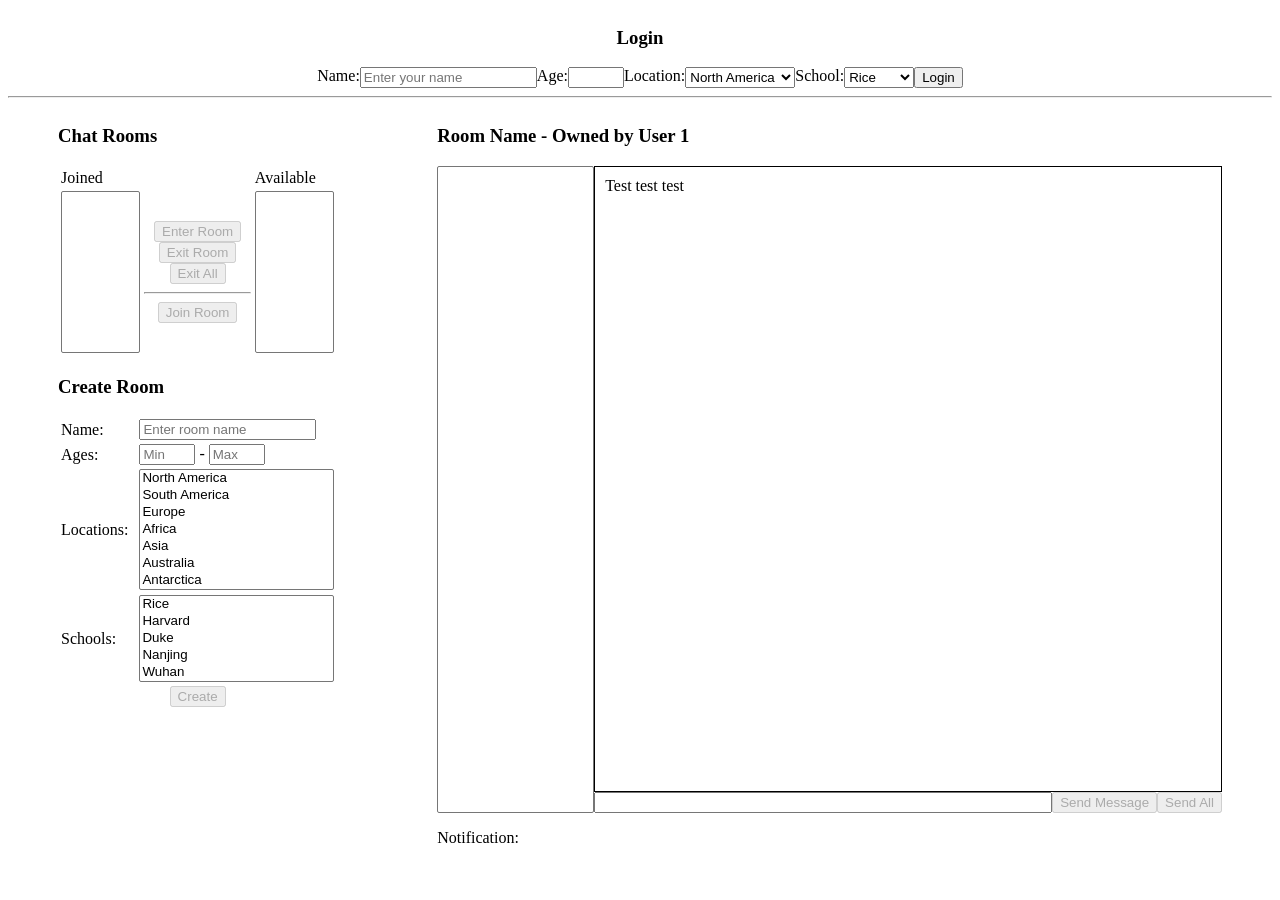
==== src/main/resources/public/index.html @ 8bbe7797 "2nd commit for OwnerLeavesRoom" ====
<!DOCTYPE html>
<html lang="en">
<head>
    <meta charset="UTF-8">
    <title>Hello</title>
    <script src="js/jquery-3.3.1.min.js"></script>
    <script src="js/chatapp.js"></script>
    <link rel="stylesheet" type="text/css" href="view.css" />
</head>
<body>
<div class="fill-col">
    <div class="padded-box">
        <div class="center-box">
            <h3>Login</h3>
        </div>
        <div class="center-box">
            Name: <input id="user-name" class="not-logged-in" type="text" placeholder="Enter your name">
            Age: <input id="user-age" class="not-logged-in" type="number" min="0" max="100">
            Location:
            <select id="user-location" class="not-logged-in">
                <option value="North America">North America</option>
                <option value="South America">South America</option>
                <option value="Europe">Europe</option>
                <option value="Africa">Africa</option>
                <option value="Asia">Asia</option>
                <option value="Australia">Australia</option>
                <option value="Antarctica">Antarctica</option>
            </select>
            School:
            <select id="user-school" class="not-logged-in">
                <option value="Rice">Rice</option>
                <option value="Harvard">Harvard</option>
                <option value="Duke">Duke</option>
                <option value="Nanjing">Nanjing</option>
                <option value="Wuhan">Wuhan</option>
            </select>
            <button id="btn-login" class="not-logged-in">Login</button>
        </div>
    </div>
    <div>
        <hr>
    </div>
    <div class="fill-row fill-box">
        <div class="third-box">
            <div class="padded-box">
                <div>
                    <h3>Chat Rooms</h3>
                </div>
                <table class="full-width">
                    <tr>
                        <td class="third-box">Joined</td>
                        <td></td>
                        <td class="third-box">Available</td>
                    </tr>
                    <tr>
                        <td>
                            <select id="slt-joined-rooms" multiple size="10" class="full-width">
                            </select>
                        </td>
                        <td>
                            <div class="center-box">
                                <button id="btn-enter" class="logged-in" disabled>Enter Room</button>
                            </div>
                            <div class="center-box">
                                <button id="btn-exit" class="logged-in" disabled>Exit Room</button>
                            </div>
                            <div class="center-box">
                                <button id="btn-exit-all" class="logged-in" disabled>Exit All</button>
                            </div>
                            <hr>
                            <div class="center-box">
                                <button id="btn-join" class="logged-in" disabled>Join Room</button>
                            </div>
                        </td>
                        <td>
                            <select id="slt-available-rooms" multiple size="10" class="full-width">
                            </select>
                        </td>
                    </tr>
                </table>

            </div>
            <div class="padded-box">
                <div>
                    <h3>Create Room</h3>
                </div>
                <table class="full-width">
                    <tr>
                        <td>Name:</td>
                        <td>
                            <input id="room-name" type="text" placeholder="Enter room name">
                        </td>
                    </tr>
                    <tr>
                        <td>Ages:</td>
                        <td>
                            <input id="room-min-age" type="number" min="0" max="100" placeholder="Min"> -
                            <input id="room-max-age" type="number" min="0" max="100" placeholder="Max">
                        </td>
                    </tr>
                    <tr>
                        <td>Locations:</td>
                        <td>
                            <select id="slt-room-location" multiple size="7" class="full-width">
                                <option>North America</option>
                                <option>South America</option>
                                <option>Europe</option>
                                <option>Africa</option>
                                <option>Asia</option>
                                <option>Australia</option>
                                <option>Antarctica</option>
                            </select>
                        </td>
                    </tr>
                    <tr>
                        <td>Schools:</td>
                        <td>
                            <select id="slt-room-school" multiple size="5" class="full-width">
                                <option>Rice</option>
                                <option>Harvard</option>
                                <option>Duke</option>
                                <option>Nanjing</option>
                                <option>Wuhan</option>
                            </select>
                        </td>
                    </tr>
                </table>
                <div class="center-box">
                    <button id="btn-create" class="logged-in" disabled>Create</button>
                </div>
            </div>
        </div>
        <div class="fill-col fill-box padded-box">
            <div>
                <h3>Room Name - Owned by User 1</h3>
            </div>
            <div class="fill-row fill-box">
                <div class="fifth-box">
                    <select id="slt-room-users" multiple size="20" class="full-width full-height">
                    </select>
                </div>
                <div class="fill-col fill-box">
                    <div id="chat-dialog" class="fill-box">
                        <ul>Test test test</ul>
                    </div>
                    <div class="fill-row">
                        <input id="chat-message" type="text" class="fill-box">
                        <button id="btn-send" class="logged-in" disabled>Send Message</button>
                        <button id="btn-send-all" class="logged-in" disabled>Send All</button>
                    </div>
                </div>
            </div>
            <div>
                <p>Notification:</p>
            </div>
        </div>
    </div>
</div>
</body>
</html>
---- src/main/resources/public/view.css ----
html {
    height: 95%;
}

body {
    height: 100%;
}

ul {
    margin: 0;
    padding: 0;
}

.padded-box {
    padding: 0 50px;
}

.fill-col {
    height: 100%;
    display: flex;
    flex-direction: column;
}

.fill-row {
    width: 100%;
    display: flex;
}

.fill-box {
    flex: 1;
}

.center-box {
    display: flex;
    justify-content: center;
    align-content: center;
}

.full-width {
    width: 100%;
}

.full-height {
    height: 100%;
}

.half-box {
    width: 50%;
}

.third-box {
    width: 30%;
}

.fifth-box {
    width: 20%;
}

#chat-dialog {
    overflow-y: scroll;
    border: 1px solid black;
    padding: 10px 10px;
}
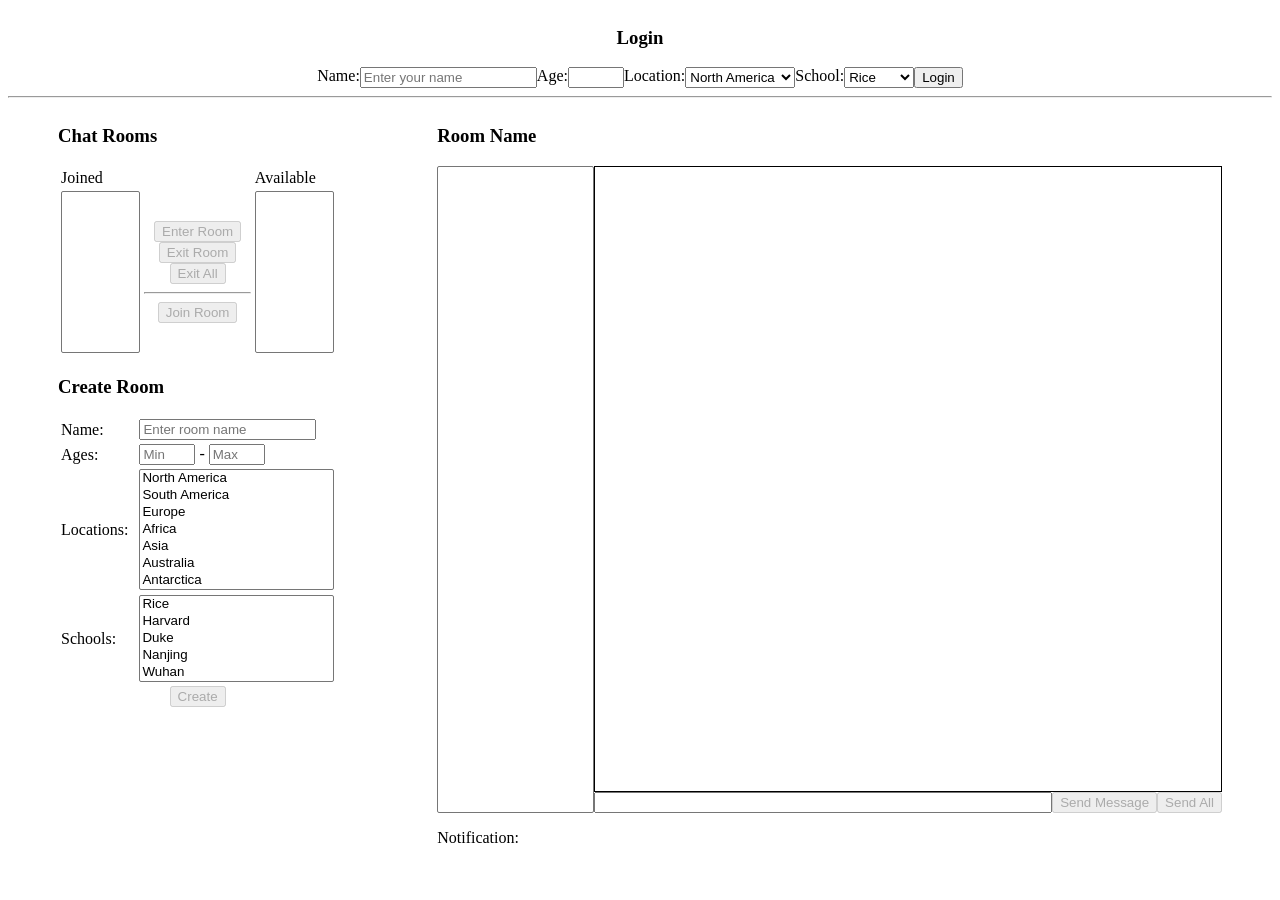
==== commit c2e093ec: "get send message working" ====
--- a/src/main/resources/public/index.html
+++ b/src/main/resources/public/index.html
@@ -132,7 +132,7 @@
         </div>
         <div class="fill-col fill-box padded-box">
             <div>
-                <h3>Room Name - Owned by User 1</h3>
+                <h3 id="room-title">Room Name</h3>
             </div>
             <div class="fill-row fill-box">
                 <div class="fifth-box">
@@ -141,7 +141,6 @@
                 </div>
                 <div class="fill-col fill-box">
                     <div id="chat-dialog" class="fill-box">
-                        <ul>Test test test</ul>
                     </div>
                     <div class="fill-row">
                         <input id="chat-message" type="text" class="fill-box">
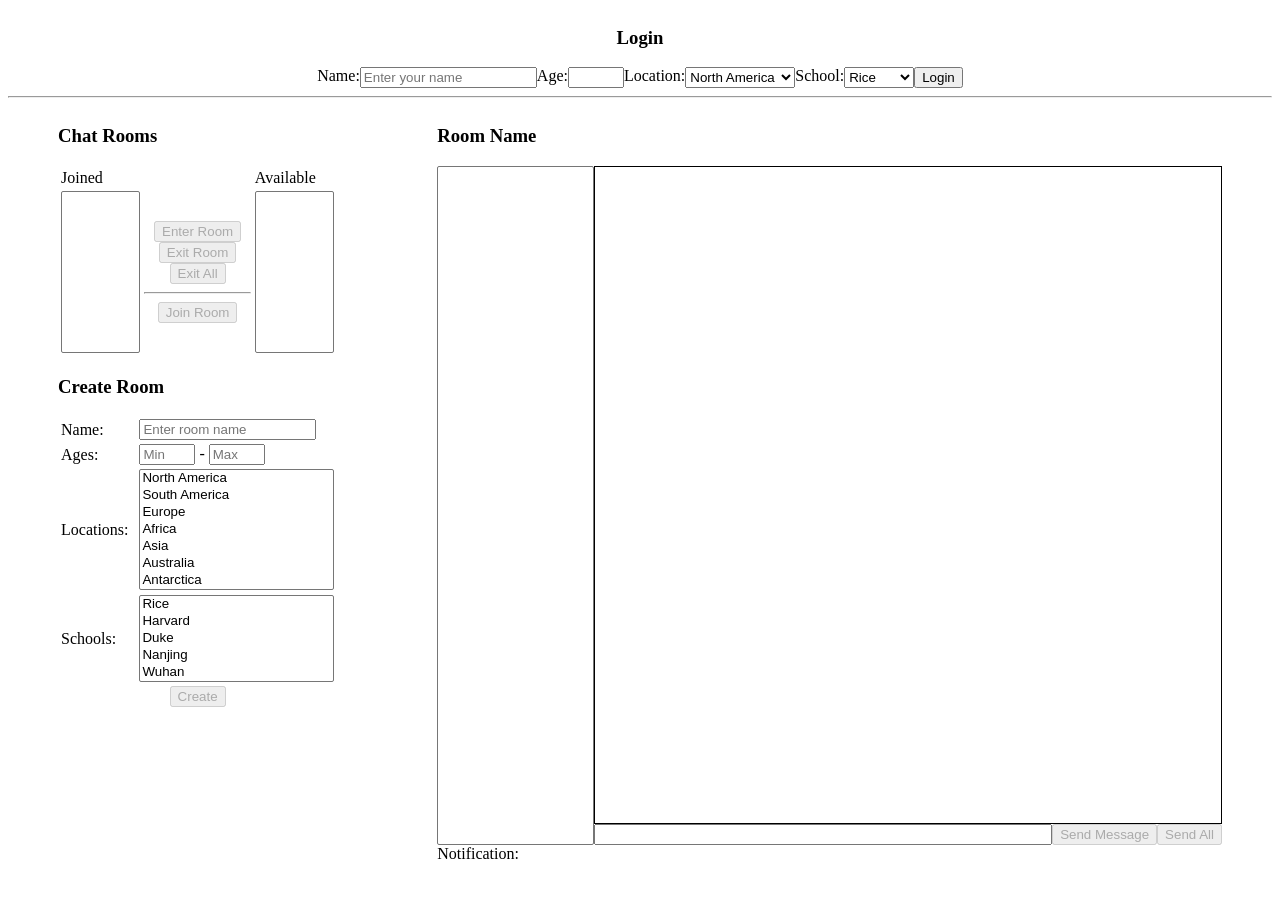
==== commit eeac723b: "integrate leave all rooms" ====
--- a/src/main/resources/public/index.html
+++ b/src/main/resources/public/index.html
@@ -150,7 +150,8 @@
                 </div>
             </div>
             <div>
-                <p>Notification:</p>
+                <span>Notification: </span>
+                <span id="room-notification"></span>
             </div>
         </div>
     </div>
--- a/src/main/resources/public/view.css
+++ b/src/main/resources/public/view.css
@@ -60,4 +60,4 @@
     overflow-y: scroll;
     border: 1px solid black;
     padding: 10px 10px;
-}+}
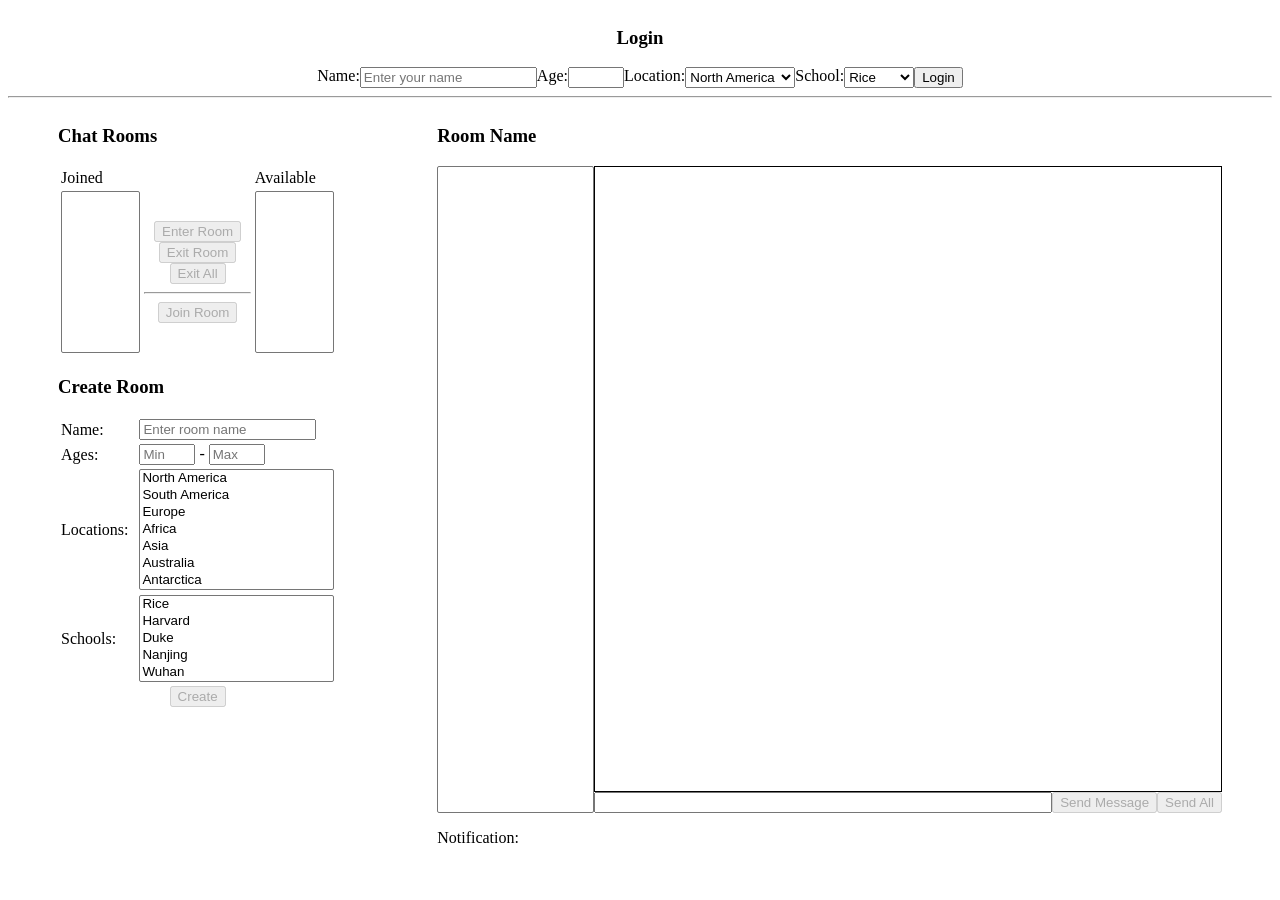
==== commit 48528061: "fix concurrent room list update" ====
--- a/src/main/resources/public/index.html
+++ b/src/main/resources/public/index.html
@@ -150,8 +150,7 @@
                 </div>
             </div>
             <div>
-                <span>Notification: </span>
-                <span id="room-notification"></span>
+                <p><span>Notification: </span><span id="room-notification"></span></p>
             </div>
         </div>
     </div>
